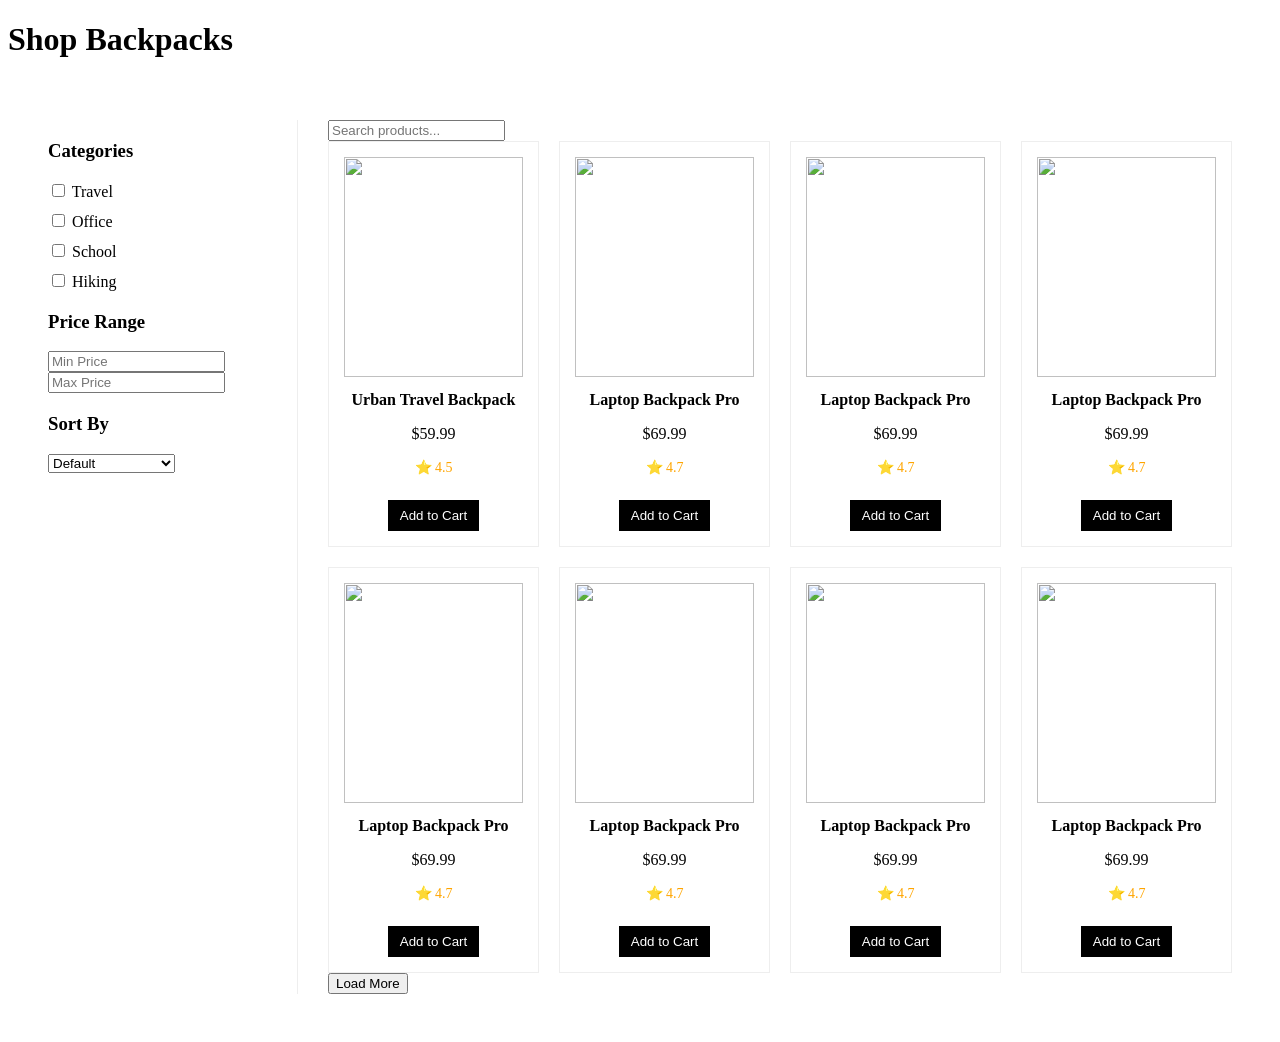
==== pages/product.html @ 6edd86f0 "Initial commit with all project files" ====
<!-- ============================= -->
<!-- PRODUCT LISTING PAGE -->
<!-- ============================= -->

<!DOCTYPE html>
<html lang="en">

<head>

  <!-- Page Title -->
  <title>Shop Backpacks</title>

  <!-- Main CSS -->
  <link rel="stylesheet" href="/css/style.css">

</head>

<body>

<!-- ============================= -->
<!-- PAGE HEADER -->
<!-- ============================= -->

<h1 class="page-title">Shop Backpacks</h1>


<!-- ============================= -->
<!-- MAIN LAYOUT -->
<!-- Sidebar + Products -->
<!-- ============================= -->

<div class="shop-container">

  <!-- ============================= -->
  <!-- SIDEBAR FILTERS -->
  <!-- ============================= -->

  <aside class="filters">

    <h3>Categories</h3>

    <!-- Category filters -->
    <label>
      <input type="checkbox" value="Travel" class="category-filter">
      Travel
    </label>

    <label>
      <input type="checkbox" value="Office" class="category-filter">
      Office
    </label>

    <label>
      <input type="checkbox" value="School" class="category-filter">
      School
    </label>

    <label>
      <input type="checkbox" value="Hiking" class="category-filter">
      Hiking
    </label>


    <!-- ============================= -->
    <!-- PRICE FILTER -->
    <!-- ============================= -->

    <h3>Price Range</h3>

    <!-- minimum price -->
    <input type="number" id="minPrice" placeholder="Min Price">

    <!-- maximum price -->
    <input type="number" id="maxPrice" placeholder="Max Price">


    <!-- ============================= -->
    <!-- SORTING -->
    <!-- ============================= -->

    <h3>Sort By</h3>

    <select id="sortProducts">

      <option value="">Default</option>

      <option value="low-high">Price Low to High</option>

      <option value="high-low">Price High to Low</option>

      <option value="name">Name A-Z</option>

      <option value="rating">Top Rating</option>

    </select>

  </aside>



  <!-- ============================= -->
  <!-- PRODUCT GRID -->
  <!-- ============================= -->

  <section class="products-area">

    <!-- Search within products -->
    <input type="text" id="productSearch" placeholder="Search products...">

    <!-- Grid container -->
    <div class="products-grid" id="productsContainer"></div>

    <!-- Load More button -->
    <button id="loadMoreBtn">Load More</button>

  </section>

</div>



<!-- Load JS files -->
<script src="../js/data.js"></script>
<script src="../js/products.js"></script>

</body>

</html>
---- css/style.css ----
/* NAVBAR */

.navbar {
  width: 100%;

  border-bottom: 1px solid #eee;
  position: fixed;
  top: 0;
  z-index: 1000;
}

.nav-container {
  max-width: 1200px;
  margin: auto;
  display: flex;
  align-items: center;
  justify-content: space-between;
  padding: 15px 20px;
}

.logo {
  font-size: 24px;
  font-weight: bold;
}

.nav-menu {
  display: flex;
  gap: 30px;
}

.nav-menu a {
  text-decoration: none;
  color: #333;
  font-weight: 500;
}

.nav-icons {
  display: flex;
  align-items: center;
  gap: 15px;
}

.icon {
  cursor: pointer;
  font-size: 18px;
}

.search-box input {
  padding: 6px 10px;
  border: 1px solid #ddd;
  border-radius: 5px;
}

/* CART BADGE */

.cart-icon {
  position: relative;
  cursor: pointer;
}

.cart-count {
  position: absolute;
  top: -8px;
  right: -10px;
  background: black;
  color: white;
  font-size: 12px;
  padding: 2px 6px;
  border-radius: 50%;
}

/* HAMBURGER */

.hamburger {
  display: none;
  font-size: 22px;
  cursor: pointer;
}

/* HERO SECTION */

.hero {
  position: relative;
  width: 100%;
  overflow: hidden;
  background: #f8f8f8;
  min-height: 100vh;
}

.slider {
  display: flex;
  transition: transform 0.5s ease-in-out;
  width: 90%;  
}

.slide {
  min-width: 100%;
  display: flex;
  align-items: center;
  justify-content: space-between;
  padding: 60px 80px;
  background-size: cover;
  background-position: center;
  border-image-width: 100%;
}

.slide img {
  width: 350px;
  
}

.slide-content h1 {
  font-size: 48px;
  margin: 10px 0;
}

.slide-content h4 {
  font-weight: 500;
  color: #555;
}

.slide-content p {
  max-width: 400px;
  margin-bottom: 20px;
}

.btn {
  
  border: none;
  color: rgb(0, 0, 0);
  cursor: pointer;
  
}

/* CONTROLS */

.prev, .next {
  position: absolute;
  top: 50%;
  transform: translateY(-50%);
  background: black;
  color: white;
  border: none;
  padding: 10px;
  cursor: pointer;
}

.prev { left: 20px; }
.next { right: 20px; }

/* DOTS */

.dots {
  text-align: center;
  padding: 10px;
}

.dots span {
  height: 10px;
  width: 10px;
  background: #bbb;
  margin: 0 5px;
  display: inline-block;
  border-radius: 50%;
  cursor: pointer;
}

.dots .active-dot {
  background: black;
}


/* =====================================
FEATURED PRODUCTS SECTION
===================================== */

.featured-products {
  padding: 60px 20px;
  max-width: 1200px;
  margin: auto;
}

.featured-products h2 {
  text-align: center;
  margin-bottom: 40px;
}

.products-grid {
  display: grid;

  /* Desktop = 4 columns */
  grid-template-columns: repeat(4, 1fr);
  gap: 20px;
}

/* Tablet */
@media (max-width: 1024px) {
  .products-grid {
    grid-template-columns: repeat(2, 1fr);
  }
}

/* Mobile */
@media (max-width: 768px) {
  .products-grid {
    grid-template-columns: 1fr;
  }
}

/* Product Card */

.product-card {
  border: 1px solid #eee;
  padding: 15px;
  text-align: center;
  transition: 0.3s;
  background: white;
}

.product-card:hover {
  box-shadow: 0 5px 15px rgba(0,0,0,0.1);
}

.product-card img {
  width: 100%;
  height: 220px;
  object-fit: cover;
}

.product-card h3 {
  font-size: 16px;
  margin: 10px 0;
}

.price {
  font-weight: bold;
}

.old-price {
  text-decoration: line-through;
  color: gray;
  font-size: 14px;
  margin-left: 5px;
}

.add-to-cart {
  margin-top: 10px;
  padding: 8px 12px;
  border: none;
  background: black;
  color: white;
  cursor: pointer;
}



/* =====================================
CATEGORY SECTION
===================================== */

.categories {
  padding: 60px 20px;
  max-width: 1200px;
  margin: auto;
}

.category-grid {
  display: grid;
  grid-template-columns: repeat(4, 1fr);
  gap: 20px;
}

@media (max-width: 1024px) {
  .category-grid {
    grid-template-columns: repeat(2, 1fr);
  }
}

@media (max-width: 768px) {
  .category-grid {
    grid-template-columns: 1fr;
  }
}

.category-card {
  position: relative;
  cursor: pointer;
  overflow: hidden;
}

.category-card img {
  width: 100%;
  height: 250px;
  object-fit: cover;
  transition: 0.3s;
}

.category-card:hover img {
  transform: scale(1.1);
}

.category-card h3 {
  position: absolute;
  bottom: 20px;
  left: 20px;
  color: white;
  font-size: 22px;
}



/* =====================================
FOOTER
===================================== */

.footer {
  background: #111;
  color: white;
  padding: 50px 20px;
}

.footer-container {
  display: grid;
  grid-template-columns: repeat(4, 1fr);
  max-width: 1200px;
  margin: auto;
  gap: 30px;
}

.footer-section h3 {
  margin-bottom: 15px;
}

.footer-section a {
  display: block;
  color: #bbb;
  text-decoration: none;
  margin-bottom: 8px;
}

.footer-section a:hover {
  color: white;
}

@media (max-width: 768px) {
  .footer-container {
    grid-template-columns: 1fr;
  }
}



/* =====================================
CART DRAWER STYLING
===================================== */

/* Overlay background */
.cart-overlay {
  position: fixed;
  top: 0;
  left: 0;
  width: 100%;
  height: 100%;
  background: rgba(0,0,0,0.5);

  opacity: 0;
  visibility: hidden;
  transition: 0.3s;
  z-index: 999;
}

/* Cart drawer panel */
.cart-drawer {
  position: fixed;
  top: 0;
  left: -400px; /* Hidden by default */
  width: 350px;
  height: 100%;
  background: white;
  box-shadow: 5px 0 15px rgba(0,0,0,0.2);
  transition: 0.3s;
  z-index: 1000;

  display: flex;
  flex-direction: column;
}

/* When active */
.cart-drawer.active {
  left: 0;
}

.cart-overlay.active {
  opacity: 1;
  visibility: visible;
}

/* Header */
.cart-header {
  display: flex;
  justify-content: space-between;
  padding: 20px;
  border-bottom: 1px solid #eee;
}

.cart-header button {
  background: none;
  border: none;
  font-size: 18px;
  cursor: pointer;
}

/* Items */
.cart-items {
  flex: 1;
  overflow-y: auto;
  padding: 15px;
}

.cart-item {
  display: flex;
  gap: 10px;
  margin-bottom: 15px;
  border-bottom: 1px solid #eee;
  padding-bottom: 10px;
}

.cart-item img {
  width: 60px;
  height: 60px;
  object-fit: cover;
}

.cart-footer {
  padding: 20px;
  border-top: 1px solid #eee;
}

.checkout-btn {
  width: 100%;
  padding: 10px;
  background: black;
  color: white;
  border: none;
  cursor: pointer;
}





/* ============================= */
/* SHOP PAGE LAYOUT */
/* ============================= */

.shop-container{
display:grid; /* grid layout for sidebar + products */
grid-template-columns:250px 1fr; /* sidebar width + remaining space */
gap:30px;
padding:40px;
}


/* ============================= */
/* SIDEBAR FILTER */
/* ============================= */

.filters{
border-right:1px solid #eee;
padding-right:20px;
}

.filters h3{
margin-top:20px;
}

.filters label{
display:block;
margin-bottom:10px;
}


/* ============================= */
/* PRODUCTS GRID */
/* ============================= */

.products-grid{

display:grid;

/* desktop → 4 columns */
grid-template-columns:repeat(4,1fr);

gap:20px;

}


/* tablet → 2 columns */
@media(max-width:1024px){
.products-grid{
grid-template-columns:repeat(2,1fr);
}
}


/* mobile → 1 column */
@media(max-width:768px){
.products-grid{
grid-template-columns:1fr;
}
}



/* ============================= */
/* PRODUCT CARD */
/* ============================= */

.product-card{

border:1px solid #eee;
padding:15px;
text-align:center;
transition:.3s;

}

.product-card:hover{
box-shadow:0 5px 15px rgba(0,0,0,.1);
}

.product-card img{
width:100%;
height:220px;
object-fit:cover;
}

.rating{
color:orange;
font-size:14px;
}

.add-to-cart{
background:black;
color:white;
padding:8px 12px;
border:none;
cursor:pointer;
margin-top:10px;
}
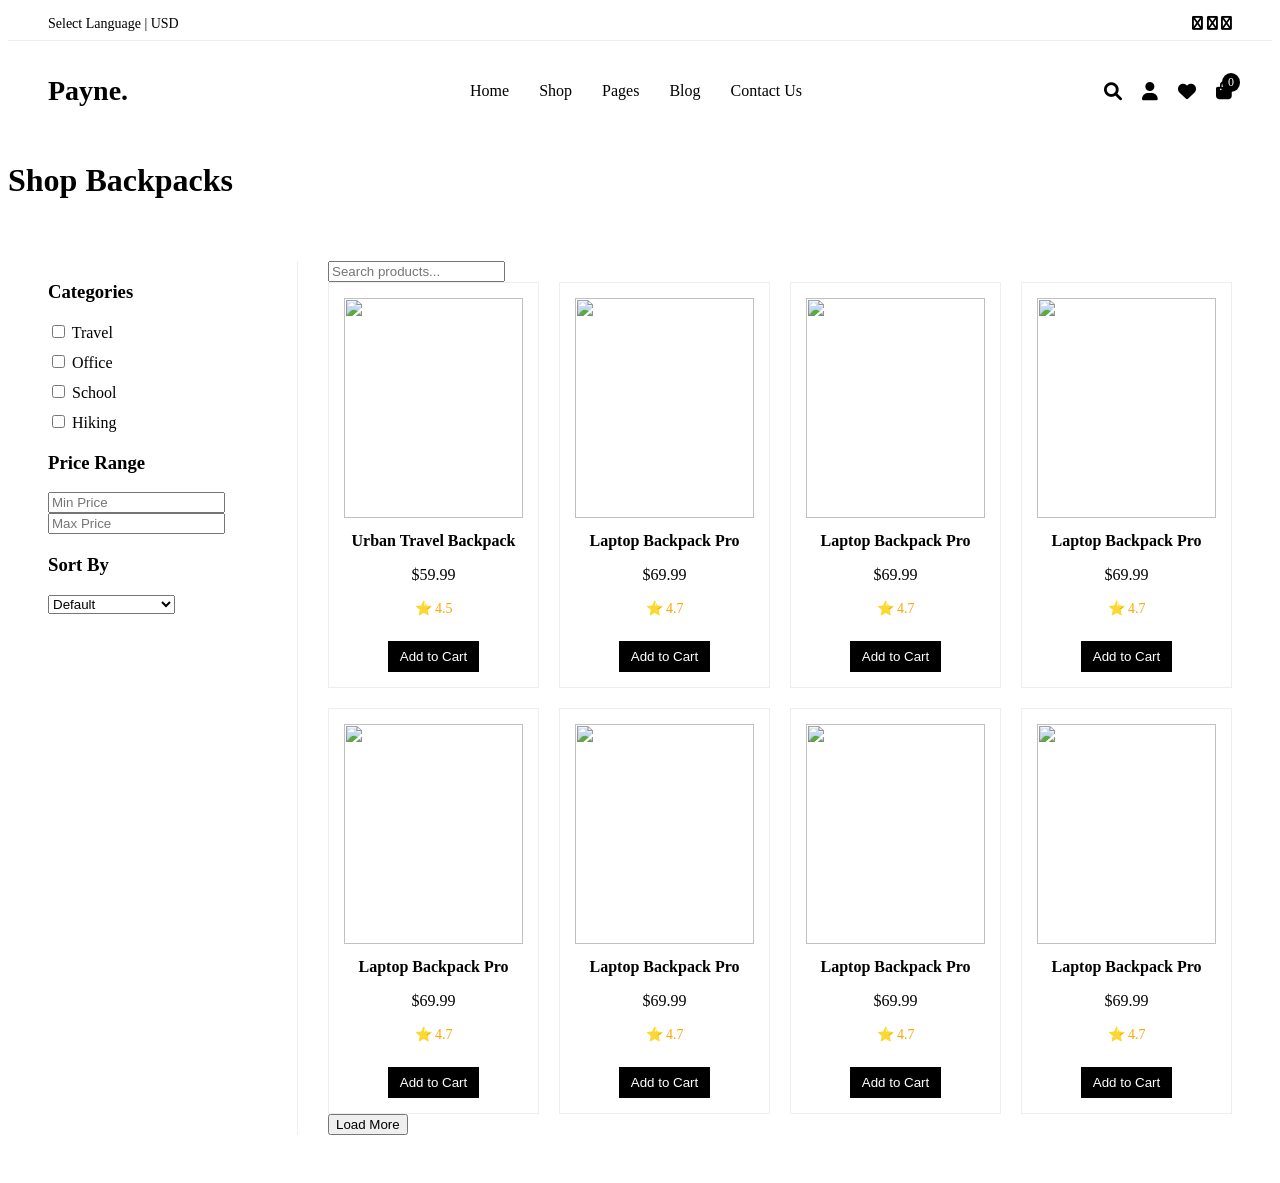
==== commit 9f4d5275: "ALL file" ====
--- a/pages/product.html
+++ b/pages/product.html
@@ -12,10 +12,70 @@
 
   <!-- Main CSS -->
   <link rel="stylesheet" href="/css/style.css">
+  <link rel="stylesheet" href="https://cdnjs.cloudflare.com/ajax/libs/font-awesome/6.0.0/css/all.min.css">
 
 </head>
 
 <body>
+  <header class="header">
+
+  <!-- Top Bar -->
+  <div class="top-bar">
+    <div> Select Language | USD </div>
+
+    <div class="social-icons">
+      <i class="fa fa-facebook"></i>
+      <i class="fa fa-twitter"></i>
+      <i class="fa fa-linkedin"></i>
+    </div>
+  </div>
+
+  <!-- Main Navbar -->
+<div class="navbar">
+
+  <!-- Logo -->
+  <div class="logo">Payne.</div>
+
+  <!-- Hamburger (only visible on mobile) -->
+  <div class="hamburger" id="hamburger">
+    ☰
+  </div>
+
+  <!-- Menu -->
+  <ul class="nav-menu" id="navMenu">
+
+    <li><a href="#">Home</a></li>
+    <li><a href="pages/product.html">Shop</a></li>
+
+    <li class="dropdown">
+      <a href="#">Pages</a>
+      <ul class="dropdown-menu">
+        <li><a href="#">About</a></li>
+        <li><a href="#">FAQ</a></li>
+        <li><a href="#">Checkout</a></li>
+      </ul>
+    </li>
+
+    <li><a href="#">Blog</a></li>
+    <li><a href="#">Contact Us</a></li>
+
+  </ul>
+
+  <!-- Icons -->
+  <div class="nav-icons">
+    <i class="fa fa-search"></i>
+    <i class="fa fa-user"></i>
+    <i class="fa fa-heart"></i>
+
+    <div class="cart-icon">
+      <i class="fa fa-shopping-bag"></i>
+      <span id="cartCount">0</span>
+    </div>
+  </div>
+
+</div>
+
+</header>
 
 <!-- ============================= -->
 <!-- PAGE HEADER -->
@@ -114,6 +174,38 @@
     <button id="loadMoreBtn">Load More</button>
 
   </section>
+
+  <!-- =====================================
+CART DRAWER (SLIDE FROM LEFT)
+===================================== -->
+
+<!-- Overlay (dark background when cart opens) -->
+<div class="cart-overlay" id="cartOverlay"></div>
+
+<!-- Cart Drawer -->
+<div class="cart-drawer" id="cartDrawer">
+
+  <!-- Cart Header -->
+  <div class="cart-header">
+    <h2>Your Cart</h2>
+    <button id="closeCart">✖</button>
+  </div>
+
+  <!-- Cart Items Container -->
+  <div class="cart-items" id="cartItems">
+    <!-- Items will load dynamically here -->
+  </div>
+
+  <!-- Cart Footer -->
+  <div class="cart-footer">
+    <p>Subtotal: $<span id="cartSubtotal">0</span></p>
+    <button class="checkout-btn">Checkout</button>
+  </div>
+
+</div>
+<!-- Toast Message -->
+<div id="toast" class="toast"></div>
+
 
 </div>
 
@@ -123,6 +215,7 @@
 <script src="../js/data.js"></script>
 <script src="../js/products.js"></script>
 
+
 </body>
 
 </html>
--- a/css/style.css
+++ b/css/style.css
@@ -1,81 +1,233 @@
-/* NAVBAR */
-
-.navbar {
-  width: 100%;
-
-  border-bottom: 1px solid #eee;
-  position: fixed;
-  top: 0;
-  z-index: 1000;
-}
-
-.nav-container {
-  max-width: 1200px;
-  margin: auto;
-  display: flex;
-  align-items: center;
-  justify-content: space-between;
-  padding: 15px 20px;
-}
-
-.logo {
-  font-size: 24px;
-  font-weight: bold;
-}
-
-.nav-menu {
-  display: flex;
-  gap: 30px;
-}
-
-.nav-menu a {
-  text-decoration: none;
-  color: #333;
-  font-weight: 500;
-}
-
-.nav-icons {
-  display: flex;
-  align-items: center;
-  gap: 15px;
-}
-
-.icon {
-  cursor: pointer;
-  font-size: 18px;
-}
-
-.search-box input {
-  padding: 6px 10px;
-  border: 1px solid #ddd;
-  border-radius: 5px;
-}
-
-/* CART BADGE */
-
-.cart-icon {
-  position: relative;
-  cursor: pointer;
-}
-
-.cart-count {
-  position: absolute;
-  top: -8px;
-  right: -10px;
-  background: black;
-  color: white;
-  font-size: 12px;
-  padding: 2px 6px;
-  border-radius: 50%;
-}
-
-/* HAMBURGER */
-
-.hamburger {
-  display: none;
-  font-size: 22px;
-  cursor: pointer;
-}
+/* ===========================
+GLOBAL NAVBAR STYLING
+=========================== */
+
+.header{
+width:100%;
+background:#fff;
+}
+
+/* Top Bar */
+.top-bar{
+display:flex;
+justify-content:space-between;
+padding:8px 40px;
+font-size:14px;
+border-bottom:1px solid #eee;
+}
+
+/* Navbar */
+.navbar{
+display:flex;
+justify-content:space-between;
+align-items:center;
+padding:20px 40px;
+}
+
+/* Logo */
+.logo{
+font-size:28px;
+font-weight:bold;
+}
+
+/* Menu */
+.nav-menu{
+display:flex;
+list-style:none;
+gap:30px;
+z-index: 1001
+}
+
+/* Menu links */
+.nav-menu li{
+position:relative; /* needed for hover line */
+}
+
+/* Link styling */
+.nav-menu a{
+text-decoration:none;
+color:#000;
+font-weight:500;
+padding:5px 0;
+display:inline-block;
+}
+
+/* ===========================
+HOVER ANIMATION (RIGHT → LEFT LINE)
+=========================== */
+
+.nav-menu li::before{
+
+content:"";
+position:absolute;
+
+top:-5px; /* line appears above text */
+
+right:0; /* start from RIGHT */
+
+width:0; /* initially hidden */
+
+height:3px;
+background:black;
+
+transition:0.3s;
+}
+
+/* On hover */
+.nav-menu li:hover::before{
+
+width:100%; /* expand full width */
+
+left:0; /* stretch toward left */
+
+right:auto;
+
+}
+
+/* When leaving hover → shrinks back to right */
+.nav-menu li::before{
+transform-origin:right;
+}
+
+/* ===========================
+ICONS
+=========================== */
+
+.nav-icons{
+display:flex;
+gap:20px;
+align-items:center;
+}
+
+.nav-icons i{
+font-size:18px;
+cursor:pointer;
+}
+
+/* Cart */
+.cart-icon{
+position:relative;
+}
+
+/* Cart badge */
+.cart-icon span{
+position:absolute;
+top:-8px;
+right:-8px;
+
+background:black;
+color:white;
+
+font-size:12px;
+padding:2px 6px;
+border-radius:50%;
+}
+
+/* ===========================
+DROPDOWN MENU
+=========================== */
+
+.dropdown-menu{
+position:absolute;
+top:35px;
+left:0;
+
+background:white;
+list-style:none;
+padding:10px 0;
+
+width:150px;
+
+opacity:0;
+visibility:hidden;
+
+transform:translateY(10px);
+transition:0.3s;
+}
+
+/* Dropdown items */
+.dropdown-menu li{
+padding:8px 15px;
+}
+
+/* Show dropdown on hover */
+.dropdown:hover .dropdown-menu{
+
+opacity:1;
+visibility:visible;
+transform:translateY(0);
+}
+
+
+
+.hamburger{
+display:none; /* hidden on desktop */
+font-size:24px;
+cursor:pointer;
+}
+
+/* ===========================
+MOBILE VIEW
+=========================== */
+
+@media (max-width:768px){
+
+/* show hamburger */
+.hamburger{
+display:block;
+}
+
+/* hide menu by default */
+.nav-menu{
+
+position:absolute;
+top:70px;
+left:0;
+
+width:100%;
+background:white;
+
+flex-direction:column;
+align-items:center;
+
+gap:20px;
+padding:20px 0;
+
+/* hidden initially */
+transform:translateY(-200%);
+transition:0.3s;
+
+}
+
+/* when active (clicked) */
+.nav-menu.active{
+transform:translateY(0);
+}
+
+/* dropdown fix for mobile */
+.dropdown-menu{
+
+position:static;
+opacity:1;
+visibility:visible;
+transform:none;
+
+display:none; /* hidden until clicked */
+
+}
+
+/* show dropdown when active */
+.dropdown.active .dropdown-menu{
+display:block;
+}
+
+/* make icons smaller spacing */
+.nav-icons{
+gap:12px;
+}
+
+}
+
 
 /* HERO SECTION */
 
@@ -548,4 +700,224 @@
 border:none;
 cursor:pointer;
 margin-top:10px;
+}
+
+
+/* Toast Notification */
+
+.toast{
+position:fixed;
+bottom:20px;
+right:20px;
+background:black;
+color:white;
+padding:10px 15px;
+border-radius:5px;
+
+opacity:0;
+transform:translateY(20px);
+transition:0.3s;
+}
+
+.toast.show{
+opacity:1;
+transform:translateY(0);
+}
+
+/* ============================= */
+/* MAIN LAYOUT */
+/* ============================= */
+
+.pd-container{
+display:flex;
+gap:40px;
+padding:40px;
+flex-wrap:wrap;
+}
+
+/* ============================= */
+/* LEFT SIDE */
+/* ============================= */
+
+.pd-images{
+display:flex;
+gap:15px;
+}
+
+/* thumbnails */
+.pd-thumbs{
+display:flex;
+flex-direction:column;
+gap:10px;
+}
+
+.pd-thumbs img{
+width:70px;
+height:70px;
+object-fit:cover;
+cursor:pointer;
+border:2px solid transparent;
+}
+
+.pd-thumbs img:hover{
+border-color:black;
+}
+
+/* main image */
+.pd-main img{
+width:350px;
+border:1px solid #eee;
+}
+
+
+/* ============================= */
+/* RIGHT SIDE */
+/* ============================= */
+
+.pd-info{
+max-width:400px;
+}
+
+.pd-rating{
+color:orange;
+margin:10px 0;
+}
+
+.pd-price{
+font-size:22px;
+margin:10px 0;
+}
+
+.old-price{
+text-decoration:line-through;
+color:#999;
+margin-left:10px;
+}
+
+.pd-desc{
+color:#555;
+line-height:1.6;
+}
+
+
+/* ============================= */
+/* COUNTDOWN */
+/* ============================= */
+
+.pd-countdown{
+display:flex;
+gap:10px;
+margin:20px 0;
+}
+
+.pd-countdown div{
+border:1px solid #ddd;
+padding:10px;
+text-align:center;
+}
+
+
+/* ============================= */
+/* COLORS */
+/* ============================= */
+
+.pd-colors{
+display:flex;
+align-items:center;
+gap:10px;
+margin:15px 0;
+}
+
+.color{
+width:20px;
+height:20px;
+cursor:pointer;
+border:1px solid #000;
+}
+
+.black{background:black;}
+.green{background:green;}
+.yellow{background:yellow;}
+.blue{background:blue;}
+.red{background:red;}
+
+
+/* ============================= */
+/* QUANTITY */
+/* ============================= */
+
+.pd-quantity{
+display:flex;
+gap:10px;
+margin:20px 0;
+}
+
+.pd-quantity button{
+width:30px;
+height:30px;
+border:none;
+background:black;
+color:white;
+cursor:pointer;
+}
+
+
+/* ============================= */
+/* BUTTONS */
+/* ============================= */
+
+.btn-dark{
+background:black;
+color:white;
+padding:10px;
+width:150px;
+border:none;
+margin-bottom:10px;
+cursor:pointer;
+}
+
+.btn-light{
+background:#eee;
+padding:10px;
+width:150px;
+border:none;
+cursor:pointer;
+}
+
+
+/* ============================= */
+/* TABS */
+/* ============================= */
+
+.pd-tabs{
+padding:40px;
+}
+
+.tab{
+padding:10px 15px;
+border:1px solid #ddd;
+cursor:pointer;
+}
+
+.tab.active{
+background:black;
+color:white;
+}
+
+.tab-content{
+display:none;
+margin-top:20px;
+}
+
+.tab-content.active{
+display:block;
+}
+
+
+/* ============================= */
+/* RELATED */
+/* ============================= */
+
+.related-title{
+margin-left:40px;
 }
